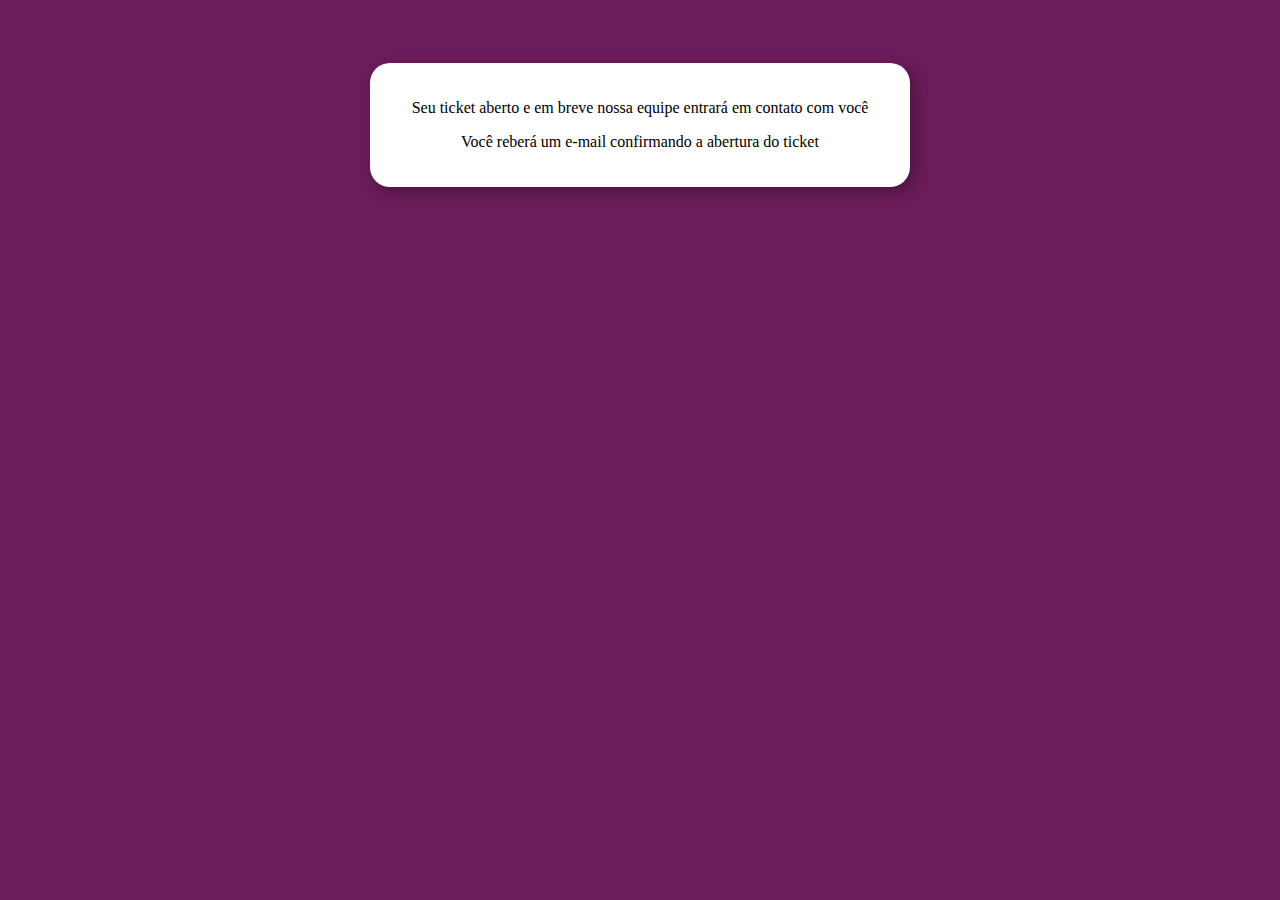
==== agredecimento.html @ 3e2a131b "cretae agradecimento" ====
<!DOCTYPE html>
<html lang="en">
<head>
    <meta charset="UTF-8">
    <meta name="viewport" content="width=device-width, initial-scale=1.0">
    <link rel="stylesheet" href="./index.css">
    <title>Document</title>
</head>
<body>
    <div class="form">
        <p>Seu ticket aberto e em breve nossa equipe entrará em contato com você</p>
        <p>Você reberá um e-mail confirmando a abertura do ticket</p>
    </div>
</body>
</html>
---- index.css ----
html {
    background-color: rgb(107, 28, 90);
}

.form{
    background-color: white;
    text-align: center;
    width: 500px;
    margin: auto;
    margin-top: 5%;
    border-radius: 20px;
    box-shadow: 5px 5px 15px rgba(0, 0, 0, 0.3);
    padding: 20px;
}

.data{
    padding: 20px;
}
.button{
    margin: 20px;
    border-radius: 20px;
    width: 100px;
    border: none;
    background-color: rgb(107, 28, 90);
    color: white;
    padding: 20px;
    box-shadow: 5px 5px 15px rgba(0, 0, 0, 0.3);

}

.input{
    border: none; /* Remove todas as bordas */
      border-bottom: 2px solid #000; /* Adiciona apenas a linha inferior */
      outline: none; /* Remove o contorno ao focar */
      padding: 5px; /* Adiciona espaço interno */
      width: 200px; /* Define a largura */
      font-size: 16px; /* Tamanho da fonte */
}
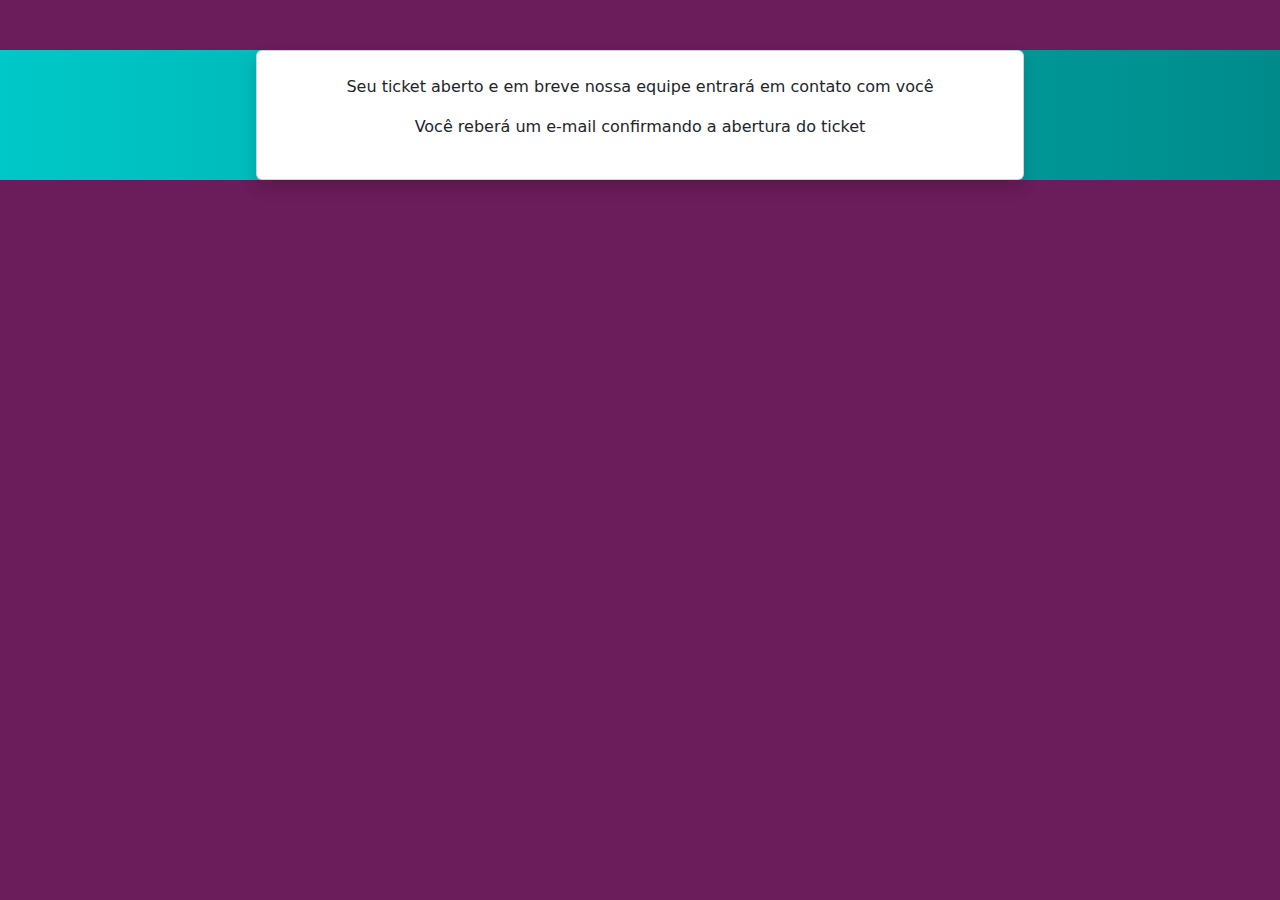
==== commit 5f97d9c6: "Update agredecimento.html" ====
--- a/agredecimento.html
+++ b/agredecimento.html
@@ -4,12 +4,27 @@
     <meta charset="UTF-8">
     <meta name="viewport" content="width=device-width, initial-scale=1.0">
     <link rel="stylesheet" href="./index.css">
+    <link href="https://cdn.jsdelivr.net/npm/bootstrap@5.3.0/dist/css/bootstrap.min.css" rel="stylesheet">
+    
+    <style>
+        body {
+            background: linear-gradient(to right, #00C8C8, #008B8B);
+        }
+
+        #card {
+            width: 60%;
+            text-align: center;
+            margin:auto;
+            margin-top: 50px;
+        }
+    </style>
     <title>Document</title>
 </head>
 <body>
-    <div class="form">
+    <div class="card shadow p-4" id="card"">
         <p>Seu ticket aberto e em breve nossa equipe entrará em contato com você</p>
         <p>Você reberá um e-mail confirmando a abertura do ticket</p>
     </div>
+    <script src="https://cdn.jsdelivr.net/npm/bootstrap@5.3.0/dist/js/bootstrap.bundle.min.js"></script>
 </body>
-</html>+</html>
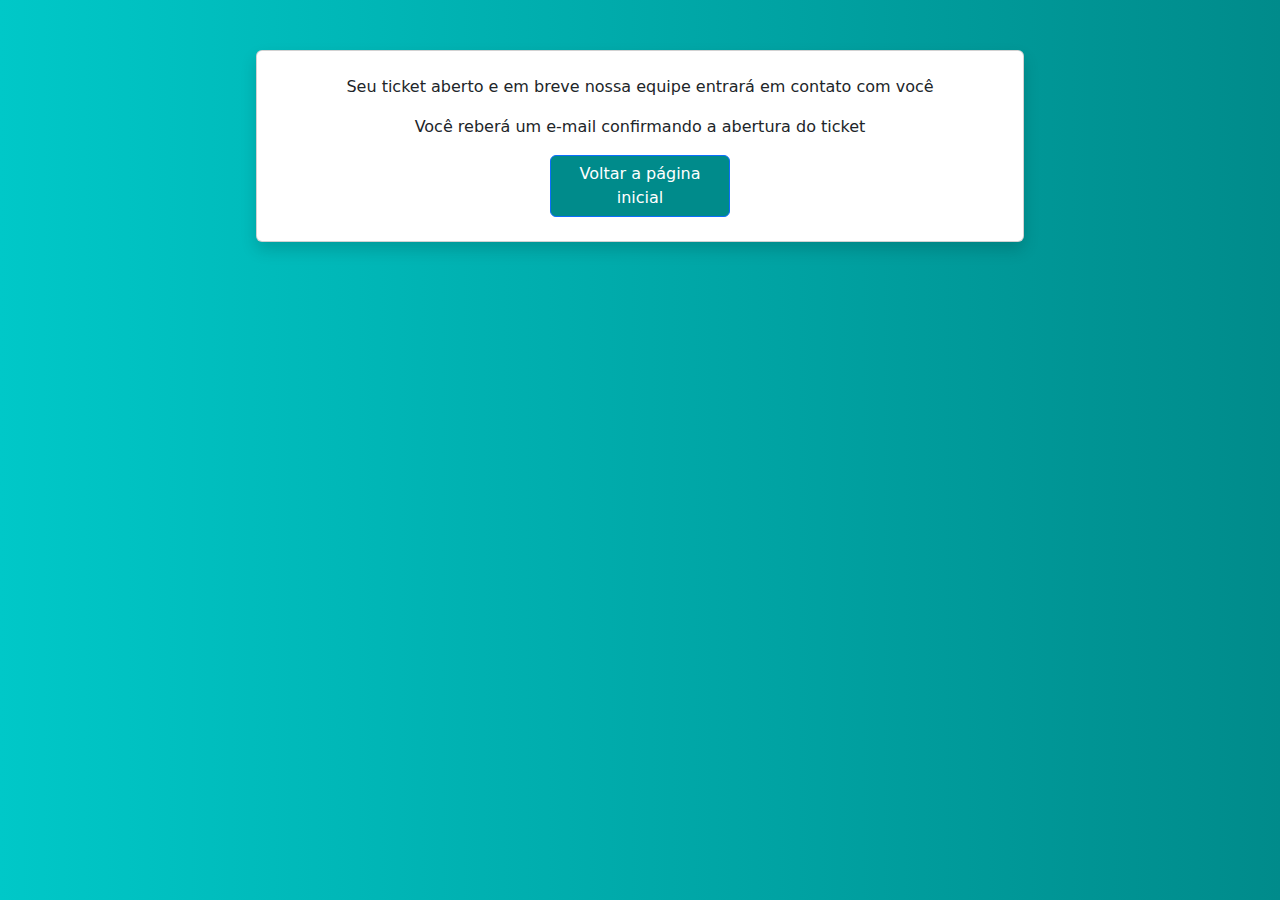
==== commit d1847cad: "Remove field type form" ====
--- a/agredecimento.html
+++ b/agredecimento.html
@@ -3,14 +3,12 @@
 <head>
     <meta charset="UTF-8">
     <meta name="viewport" content="width=device-width, initial-scale=1.0">
-    <link rel="stylesheet" href="./index.css">
     <link href="https://cdn.jsdelivr.net/npm/bootstrap@5.3.0/dist/css/bootstrap.min.css" rel="stylesheet">
-    
+    <title>Document</title>
     <style>
-        body {
+        body{
             background: linear-gradient(to right, #00C8C8, #008B8B);
         }
-
         #card {
             width: 60%;
             text-align: center;
@@ -18,13 +16,14 @@
             margin-top: 50px;
         }
     </style>
-    <title>Document</title>
 </head>
 <body>
-    <div class="card shadow p-4" id="card"">
+    <div class="card shadow p-4" id="card">
         <p>Seu ticket aberto e em breve nossa equipe entrará em contato com você</p>
         <p>Você reberá um e-mail confirmando a abertura do ticket</p>
+        <a href="index.html"submit" class="btn btn-primary" style="width: 25%; background: #008B8B; margin:auto" >Voltar a página inicial</button></a>
     </div>
+    
     <script src="https://cdn.jsdelivr.net/npm/bootstrap@5.3.0/dist/js/bootstrap.bundle.min.js"></script>
 </body>
 </html>
